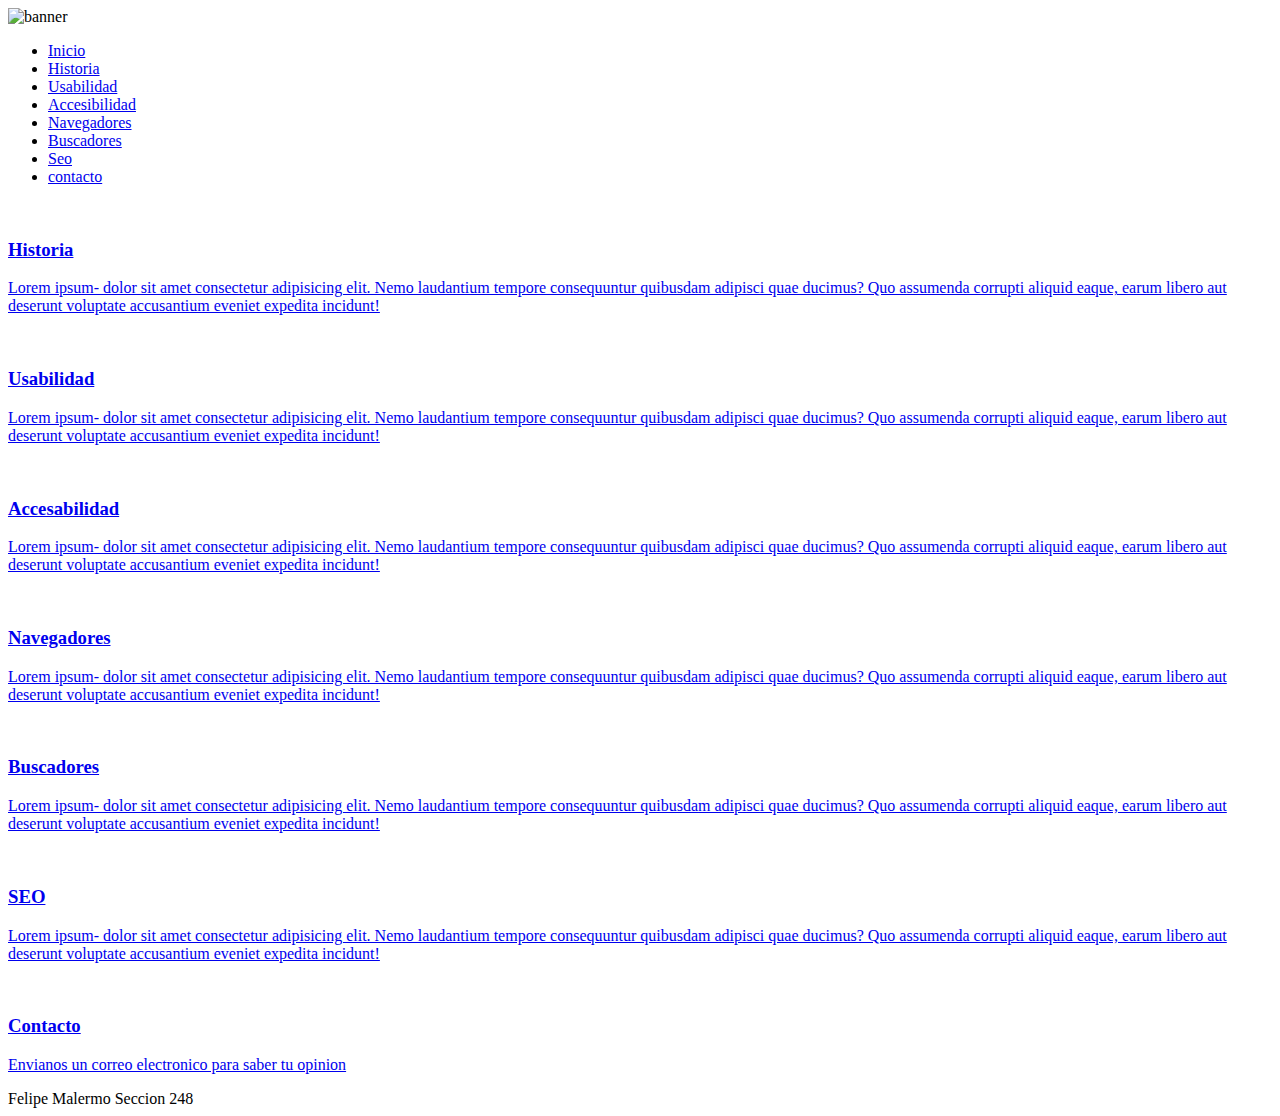
==== index.html @ cda1c3b5 "Add files via upload" ====
<!DOCTYPE html>
<html lang="en">
<head>
    <meta charset="UTF-8">
    <meta name="viewport" content="width=device-width, initial-scale=1.0">
    <meta http-equiv="X-UA-Compatible" content="ie=edge">
    <link rel="stylesheet" href="css/style.css">
    <title>Historia de Internet</title>
</head>
<body>
    <div class="container">
        <header>
            <img class="img-banner" src="img/banner.jpg" alt="banner">
            <nav>
                <ul class="links no-padding">
                    <li><a class="link" href="index.html">Inicio</a></li>
                    <li><a class="link" href="historia.html">Historia</a></li>
                    <li><a class="link" href="usabilidad.html">Usabilidad</a></li>
                    <li><a class="link" href="accesibilidad.html">Accesibilidad</a></li>
                    <li><a class="link" href="navegadores.html">Navegadores</a></li>
                    <li><a class="link" href="buscadores.html">Buscadores</a></li>
                    <li><a class="link" href="seo.html">Seo</a></li>
                    <li><a class="link" href="contacto.html">contacto</a></li>
                </ul>
            </nav>
        </header>
        <main>
            <div class="main-container">
                <a class="main-tema" href="historia.html">
                    <div class="primer-tema">
                            <img class="img-historia" src="img/historia banner.jpg" alt="">
                            <div class="box-content">
                                <h3>Historia</h3>
                                <p>Lorem ipsum- dolor sit amet consectetur adipisicing elit. Nemo laudantium tempore consequuntur quibusdam adipisci quae ducimus? Quo assumenda corrupti aliquid eaque, earum libero aut deserunt voluptate accusantium eveniet expedita incidunt!</p>
                            </div>
                    </div>
                </a>
                
                    <div class="tema">
                        <a class="link-tema" href="usabilidad.html">
                            <img class="img-tema" src="https://via.placeholder.com/450x300" alt="">
                            <div class="box-tittle">
                                    <h3>Usabilidad</h3>
                            </div>
                            <div class="box-content2">
                                    <p>Lorem ipsum- dolor sit amet consectetur adipisicing elit. Nemo laudantium tempore consequuntur quibusdam adipisci quae ducimus? Quo assumenda corrupti aliquid eaque, earum libero aut deserunt voluptate accusantium eveniet expedita incidunt!</p>
                            </div>
                        </a>
                    </div>
                    <div class="tema">
                        <a class="link-tema" href="accesibilidad.html">
                            <img class="img-historia" src="https://via.placeholder.com/450x300" alt="">
                            <div class="box-tittle">
                                    <h3>Accesabilidad</h3>
                            </div>
                            <div class="box-content2">
                                    <p>Lorem ipsum- dolor sit amet consectetur adipisicing elit. Nemo laudantium tempore consequuntur quibusdam adipisci quae ducimus? Quo assumenda corrupti aliquid eaque, earum libero aut deserunt voluptate accusantium eveniet expedita incidunt!</p>
                            </div>
                        </a>
                    </div>
                    <div class="tema">
                        <a class="link-tema" href="navegadores.html">
                            <img class="img-historia" src="https://via.placeholder.com/450x300" alt="">
                            <div class="box-tittle">
                                    <h3>Navegadores</h3>
                            </div>
                            <div class="box-content2">
                                    <p>Lorem ipsum- dolor sit amet consectetur adipisicing elit. Nemo laudantium tempore consequuntur quibusdam adipisci quae ducimus? Quo assumenda corrupti aliquid eaque, earum libero aut deserunt voluptate accusantium eveniet expedita incidunt!</p>
                            </div>
                        </a>
                    </div>
                    <div class="tema">
                        <a class="link-tema" href="buscadores.html">
                            <img class="img-historia" src="https://via.placeholder.com/450x300" alt="">
                            <div class="box-tittle">
                                    <h3>Buscadores</h3>
                            </div>
                            <div class="box-content2">
                                    <p>Lorem ipsum- dolor sit amet consectetur adipisicing elit. Nemo laudantium tempore consequuntur quibusdam adipisci quae ducimus? Quo assumenda corrupti aliquid eaque, earum libero aut deserunt voluptate accusantium eveniet expedita incidunt!</p>
                            </div>
                        </a>
                    </div>
                    <div class="tema">
                        <a class="link-tema" href="seo.html">
                            <img class="img-historia" src="https://via.placeholder.com/450x300" alt="">
                            <div class="box-tittle">
                                    <h3>SEO</h3>
                            </div>
                            <div class="box-content2">
                                    <p>Lorem ipsum- dolor sit amet consectetur adipisicing elit. Nemo laudantium tempore consequuntur quibusdam adipisci quae ducimus? Quo assumenda corrupti aliquid eaque, earum libero aut deserunt voluptate accusantium eveniet expedita incidunt!</p>
                            </div>
                        </a>
                    </div>
                    <div class="tema">
                        <a class="link-tema" href="contacto.html">
                            <img class="img-historia" src="https://via.placeholder.com/450x300" alt="">
                            <div class="box-tittle">
                                    <h3>Contacto</h3>
                            </div>
                            <div class="box-content2">
                                    <p>Envianos un correo electronico para saber tu opinion</p>
                            </div>
                        </a>
                    </div>
                
            </div>

        </main>
        <footer>
            <span>Felipe Malermo Seccion 248</span>
        </footer>
    </div>
</body>
</html>
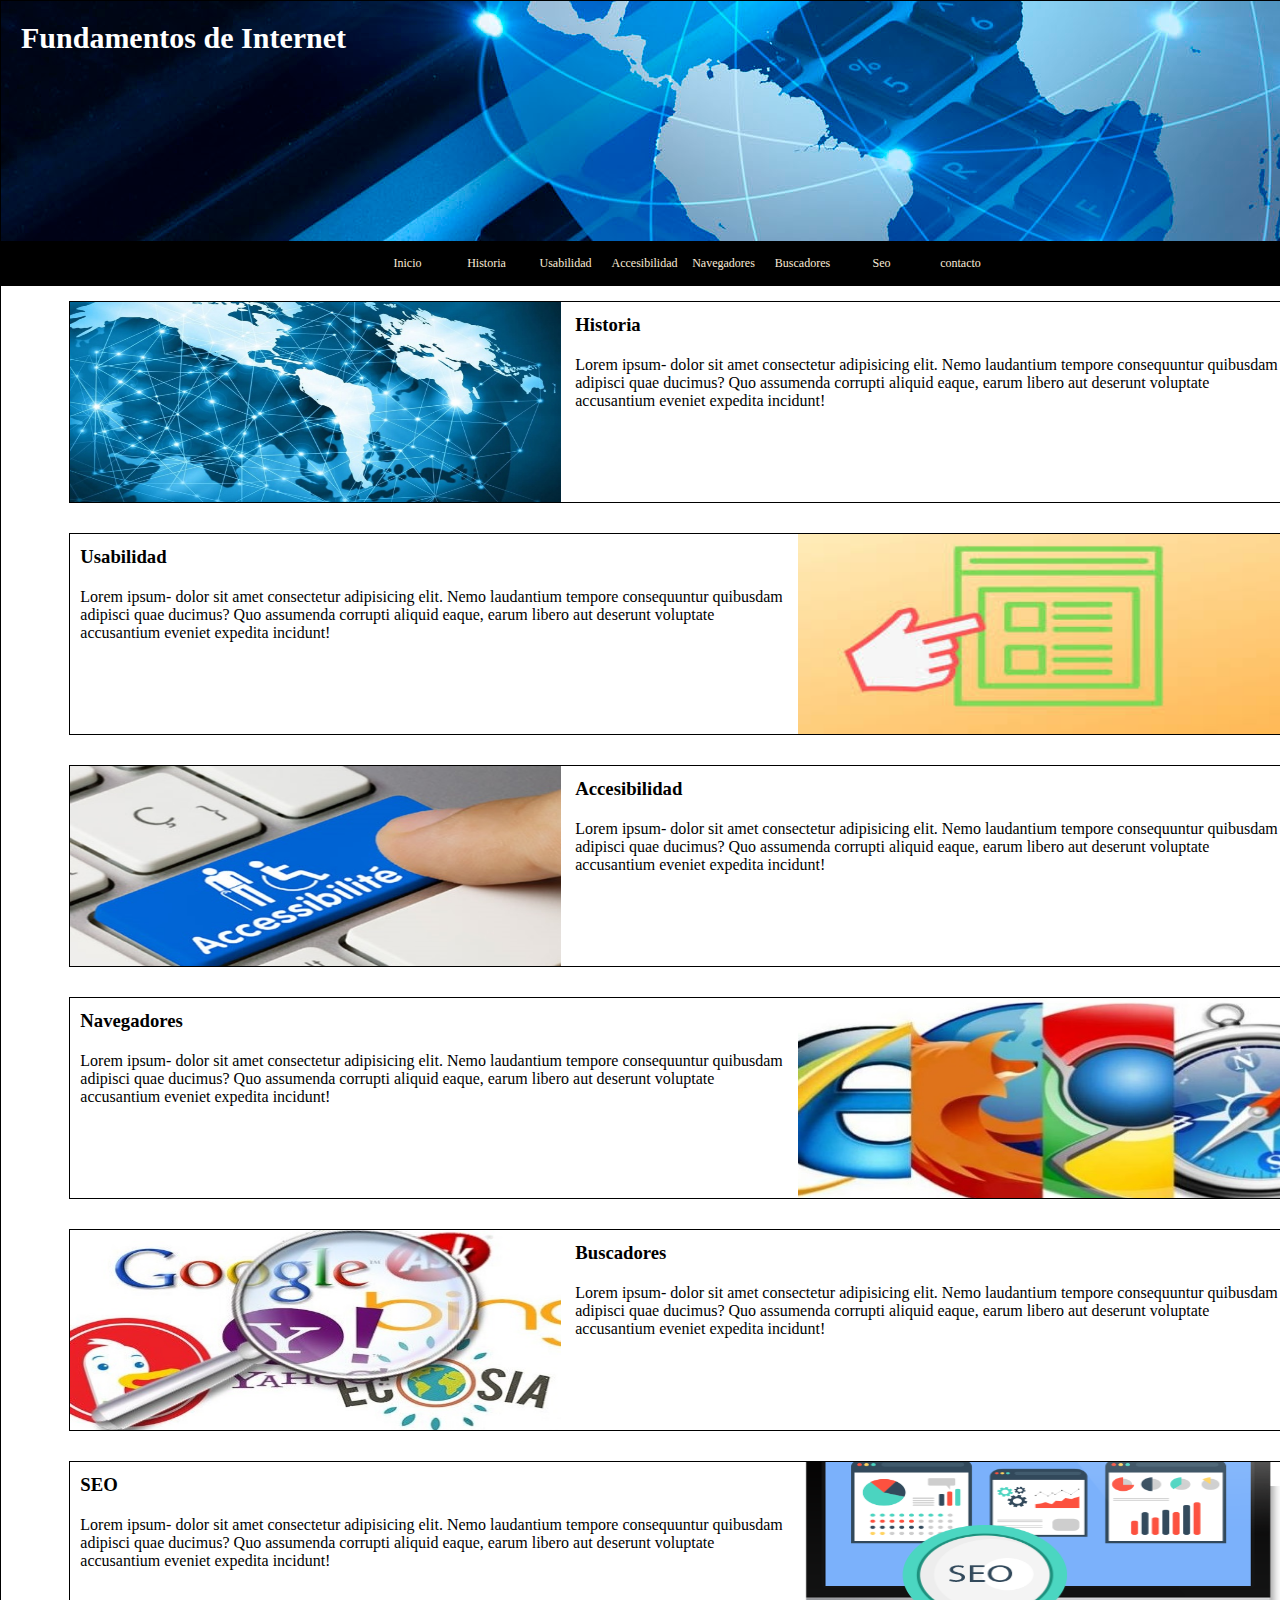
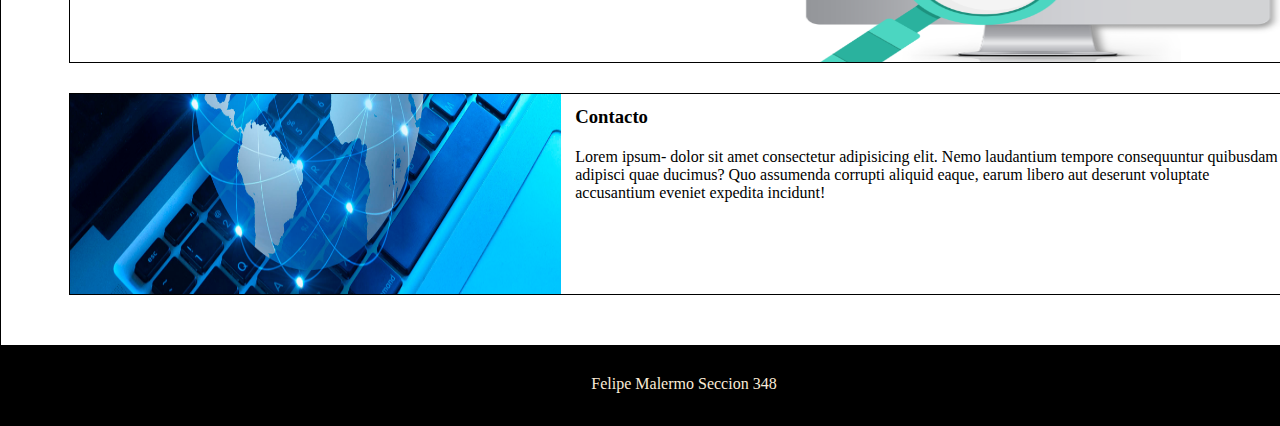
==== commit 2dfb6c09: "Add files via upload" ====
--- a/index.html
+++ b/index.html
@@ -10,104 +10,104 @@
 <body>
     <div class="container">
         <header>
-            <img class="img-banner" src="img/banner.jpg" alt="banner">
-            <nav>
-                <ul class="links no-padding">
-                    <li><a class="link" href="index.html">Inicio</a></li>
-                    <li><a class="link" href="historia.html">Historia</a></li>
-                    <li><a class="link" href="usabilidad.html">Usabilidad</a></li>
-                    <li><a class="link" href="accesibilidad.html">Accesibilidad</a></li>
-                    <li><a class="link" href="navegadores.html">Navegadores</a></li>
-                    <li><a class="link" href="buscadores.html">Buscadores</a></li>
-                    <li><a class="link" href="seo.html">Seo</a></li>
-                    <li><a class="link" href="contacto.html">contacto</a></li>
-                </ul>
-            </nav>
+            <h2>Fundamentos de Internet</h2>
         </header>
+        <nav>
+            <ul class="links no-padding">
+                <li><a class="link" href="index.html">Inicio</a></li>
+                <li><a class="link" href="pages/historia.html">Historia</a></li>
+                <li><a class="link" href="pages/usabilidad.html">Usabilidad</a></li>
+                <li><a class="link" href="pages/accesibilidad.html">Accesibilidad</a></li>
+                <li><a class="link" href="pages/navegadores.html">Navegadores</a></li>
+                <li><a class="link" href="pages/buscadores.html">Buscadores</a></li>
+                <li><a class="link" href="pages/seo.html">Seo</a></li>
+                <li><a class="link" href="pages/contacto.html">contacto</a></li>
+            </ul>
+        </nav>
         <main>
             <div class="main-container">
-                <a class="main-tema" href="historia.html">
-                    <div class="primer-tema">
-                            <img class="img-historia" src="img/historia banner.jpg" alt="">
-                            <div class="box-content">
+                <a class="link-tema" href="pages/historia.html">
+                    <div class="tema">
+                        <div class="img-tema">
+                            <img src="img/imagen2.jpg" alt="">
+                        </div>
+                        <div class="box-content">
                                 <h3>Historia</h3>
                                 <p>Lorem ipsum- dolor sit amet consectetur adipisicing elit. Nemo laudantium tempore consequuntur quibusdam adipisci quae ducimus? Quo assumenda corrupti aliquid eaque, earum libero aut deserunt voluptate accusantium eveniet expedita incidunt!</p>
-                            </div>
+                        </div>
                     </div>
                 </a>
-                
+                <a class="link-tema" href="pages/usabilidad.html">
                     <div class="tema">
-                        <a class="link-tema" href="usabilidad.html">
-                            <img class="img-tema" src="https://via.placeholder.com/450x300" alt="">
-                            <div class="box-tittle">
-                                    <h3>Usabilidad</h3>
-                            </div>
-                            <div class="box-content2">
-                                    <p>Lorem ipsum- dolor sit amet consectetur adipisicing elit. Nemo laudantium tempore consequuntur quibusdam adipisci quae ducimus? Quo assumenda corrupti aliquid eaque, earum libero aut deserunt voluptate accusantium eveniet expedita incidunt!</p>
-                            </div>
-                        </a>
+                        <div class="box-content">
+                                <h3>Usabilidad</h3>
+                                <p>Lorem ipsum- dolor sit amet consectetur adipisicing elit. Nemo laudantium tempore consequuntur quibusdam adipisci quae ducimus? Quo assumenda corrupti aliquid eaque, earum libero aut deserunt voluptate accusantium eveniet expedita incidunt!</p>
+                        </div>
+                        <div class="img-tema">
+                            <img src="img/usabilidad_web.jpg" alt="">
+                        </div>
                     </div>
+                </a> 
+                <a class="link-tema" href="pages/accesibilidad.html">
                     <div class="tema">
-                        <a class="link-tema" href="accesibilidad.html">
-                            <img class="img-historia" src="https://via.placeholder.com/450x300" alt="">
-                            <div class="box-tittle">
-                                    <h3>Accesabilidad</h3>
-                            </div>
-                            <div class="box-content2">
-                                    <p>Lorem ipsum- dolor sit amet consectetur adipisicing elit. Nemo laudantium tempore consequuntur quibusdam adipisci quae ducimus? Quo assumenda corrupti aliquid eaque, earum libero aut deserunt voluptate accusantium eveniet expedita incidunt!</p>
-                            </div>
-                        </a>
+                        <div class="img-tema">
+                            <img src="img/accesibilidad_web_card.jpg" alt="">
+                        </div>
+                        <div class="box-content">
+                                <h3>Accesibilidad</h3>
+                                <p>Lorem ipsum- dolor sit amet consectetur adipisicing elit. Nemo laudantium tempore consequuntur quibusdam adipisci quae ducimus? Quo assumenda corrupti aliquid eaque, earum libero aut deserunt voluptate accusantium eveniet expedita incidunt!</p>
+                        </div>
                     </div>
+                </a>
+                <a class="link-tema" href="pages/navegadores.html">
                     <div class="tema">
-                        <a class="link-tema" href="navegadores.html">
-                            <img class="img-historia" src="https://via.placeholder.com/450x300" alt="">
-                            <div class="box-tittle">
-                                    <h3>Navegadores</h3>
-                            </div>
-                            <div class="box-content2">
-                                    <p>Lorem ipsum- dolor sit amet consectetur adipisicing elit. Nemo laudantium tempore consequuntur quibusdam adipisci quae ducimus? Quo assumenda corrupti aliquid eaque, earum libero aut deserunt voluptate accusantium eveniet expedita incidunt!</p>
-                            </div>
-                        </a>
+                        <div class="box-content">
+                                <h3>Navegadores</h3>
+                                <p>Lorem ipsum- dolor sit amet consectetur adipisicing elit. Nemo laudantium tempore consequuntur quibusdam adipisci quae ducimus? Quo assumenda corrupti aliquid eaque, earum libero aut deserunt voluptate accusantium eveniet expedita incidunt!</p>
+                        </div>
+                        <div class="img-tema">
+                            <img src="img/navegadores_web_card.jpg" alt="">
+                        </div>
                     </div>
+                </a> 
+                <a class="link-tema" href="pages/buscadores.html">
                     <div class="tema">
-                        <a class="link-tema" href="buscadores.html">
-                            <img class="img-historia" src="https://via.placeholder.com/450x300" alt="">
-                            <div class="box-tittle">
-                                    <h3>Buscadores</h3>
-                            </div>
-                            <div class="box-content2">
-                                    <p>Lorem ipsum- dolor sit amet consectetur adipisicing elit. Nemo laudantium tempore consequuntur quibusdam adipisci quae ducimus? Quo assumenda corrupti aliquid eaque, earum libero aut deserunt voluptate accusantium eveniet expedita incidunt!</p>
-                            </div>
-                        </a>
+                        <div class="img-tema">
+                            <img src="img/buscadores_web_card.jpeg" alt="">
+                        </div>
+                        <div class="box-content">
+                                <h3>Buscadores</h3>
+                                <p>Lorem ipsum- dolor sit amet consectetur adipisicing elit. Nemo laudantium tempore consequuntur quibusdam adipisci quae ducimus? Quo assumenda corrupti aliquid eaque, earum libero aut deserunt voluptate accusantium eveniet expedita incidunt!</p>
+                        </div>
                     </div>
+                </a>
+                <a class="link-tema" href="pages/seo.html">
                     <div class="tema">
-                        <a class="link-tema" href="seo.html">
-                            <img class="img-historia" src="https://via.placeholder.com/450x300" alt="">
-                            <div class="box-tittle">
-                                    <h3>SEO</h3>
-                            </div>
-                            <div class="box-content2">
-                                    <p>Lorem ipsum- dolor sit amet consectetur adipisicing elit. Nemo laudantium tempore consequuntur quibusdam adipisci quae ducimus? Quo assumenda corrupti aliquid eaque, earum libero aut deserunt voluptate accusantium eveniet expedita incidunt!</p>
-                            </div>
-                        </a>
+                        <div class="box-content">
+                                <h3>SEO</h3>
+                                <p>Lorem ipsum- dolor sit amet consectetur adipisicing elit. Nemo laudantium tempore consequuntur quibusdam adipisci quae ducimus? Quo assumenda corrupti aliquid eaque, earum libero aut deserunt voluptate accusantium eveniet expedita incidunt!</p>
+                        </div>
+                        <div class="img-tema">
+                            <img src="img/seo_web_card.png" alt="">
+                        </div>
                     </div>
+                </a> 
+                <a class="link-tema" href="pages/contacto.html">
                     <div class="tema">
-                        <a class="link-tema" href="contacto.html">
-                            <img class="img-historia" src="https://via.placeholder.com/450x300" alt="">
-                            <div class="box-tittle">
-                                    <h3>Contacto</h3>
-                            </div>
-                            <div class="box-content2">
-                                    <p>Envianos un correo electronico para saber tu opinion</p>
-                            </div>
-                        </a>
+                        <div class="img-tema">
+                            <img src="img/banner.jpg" alt="">
+                        </div>
+                        <div class="box-content">
+                                <h3>Contacto </h3>
+                                <p>Lorem ipsum- dolor sit amet consectetur adipisicing elit. Nemo laudantium tempore consequuntur quibusdam adipisci quae ducimus? Quo assumenda corrupti aliquid eaque, earum libero aut deserunt voluptate accusantium eveniet expedita incidunt!</p>
+                        </div>
                     </div>
-                
+                </a>      
             </div>
 
         </main>
         <footer>
-            <span>Felipe Malermo Seccion 248</span>
+            <span>Felipe Malermo Seccion 348</span>
         </footer>
     </div>
 </body>
--- a/css/style.css
+++ b/css/style.css
@@ -0,0 +1,149 @@
+*{
+    margin: 0%;
+}
+body{
+    background-color: bisque;
+}
+a{
+    text-decoration: none;
+}
+.no-padding{
+    padding: 0;
+}
+.container{
+    width: 1366px;
+    margin: 0 auto;
+    border: 1px solid black;
+    background-color: #fff;
+}
+header{
+    height: 200px;
+    background-image: url("../img/banner.jpg");
+    color: #fff;
+    font-size: 20px;
+    padding: 20px;
+}
+header img{
+    max-height: 200px;
+}
+footer{
+    height: 20px;
+    margin-top: 50px;
+    text-align: center;
+    padding: 30px;
+    background-color: black;
+    color: antiquewhite;
+}
+main h1{
+    text-align: center;
+    margin-bottom: 30px;
+}
+.img-banner{
+    width: 100%
+}
+.links{
+    list-style: none;
+    text-align: center;
+    background-color: black;
+
+}
+ .links li{
+     display: inline-block;
+     width: 75px;
+     background-color: black;
+ }
+ .link{
+     background-color: black;
+     color: antiquewhite;     
+     display:inline-block;
+     text-decoration: none;
+     text-align: center;
+     padding: 15px 0;
+     width: 100%;
+     font-size: 12px;
+ }
+.link:hover{
+    background-color: rgb(82, 75, 75);
+}
+ .main-container{
+    width: 90%;
+    margin: 15px auto;
+ }
+
+ .img-historia{
+     width: 100%;
+ }
+ .historia, .usabilidad{
+     display: inline-block;
+     width: 49%;
+ }
+ .usabilidad{
+     height: 200px;
+ }
+
+ .hitos{
+     display: inline-block;
+     width: 50%;
+     vertical-align: top;
+ }
+.hitos p{
+    padding: 35px;
+
+font-size: 25px;
+}
+
+
+ .tema{
+     display:block;
+     margin: 0px 0  30px 0%;
+     height: 200px;
+     border: 1px solid black;
+     
+ }
+ .img-tema{
+     display: inline-block;
+     width: 40%;
+ }
+ .img-tema img{
+    width: 100%;
+    height: 200px;
+    vertical-align: middle;
+ }
+ .link-tema{
+    display: block;  
+ }
+ .box-content{
+     display: inline-block;
+    width: 59%;
+    color: rgb(0, 0, 0);
+ }
+ .box-content h3, .box-content p{
+     padding: 10px;
+ }
+.formulario{
+    width: 600px;
+    margin: 50px auto 0 auto;
+    padding: 30px;
+}
+.formulario h3{
+    text-align: center;
+    font-size: 45px;
+margin-bottom: 20px;
+}
+.data label, .data input,.data textarea{
+    width: 100%;
+    margin-bottom: 15px;
+}
+
+.data label{
+    font-size: 20px;
+    text-align: left;
+}
+.btn input{
+    display: inline-block;
+    width: 49%;
+    margin-left: 0.5%;
+    padding: 5px;
+}
+
+
